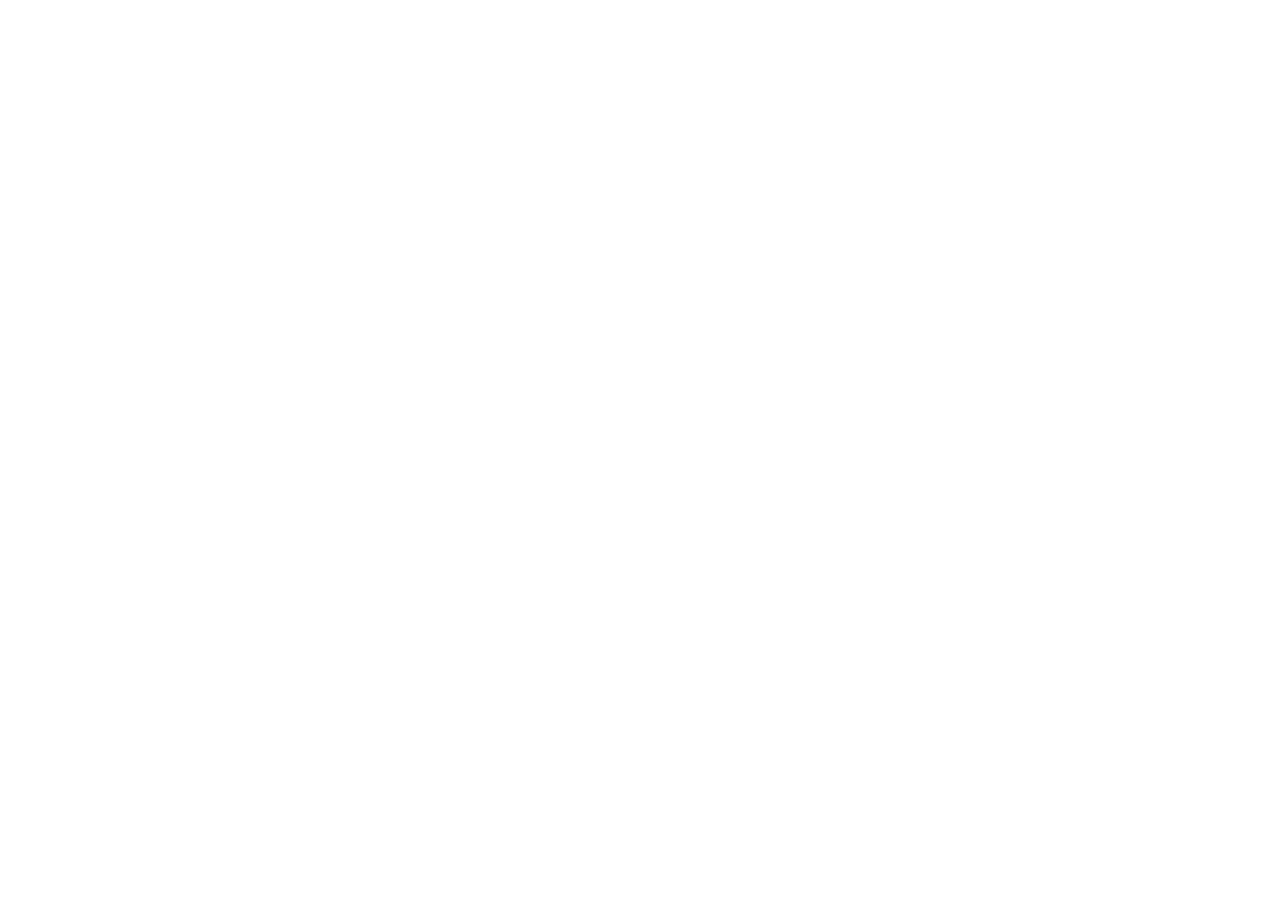
==== index.html @ 4a7beab4 "First commit" ====
<!DOCTYPE html>
<html lang="pt-br">

<head>
  <meta charset="UTF-8">
  <meta name="viewport" content="width=device-width, initial-scale=1.0">
  <link rel="stylesheet" href="./style.css">
  <title>First Project</title>
</head>

<body>
  <script src="./script.js"></script>
</body>

</html>
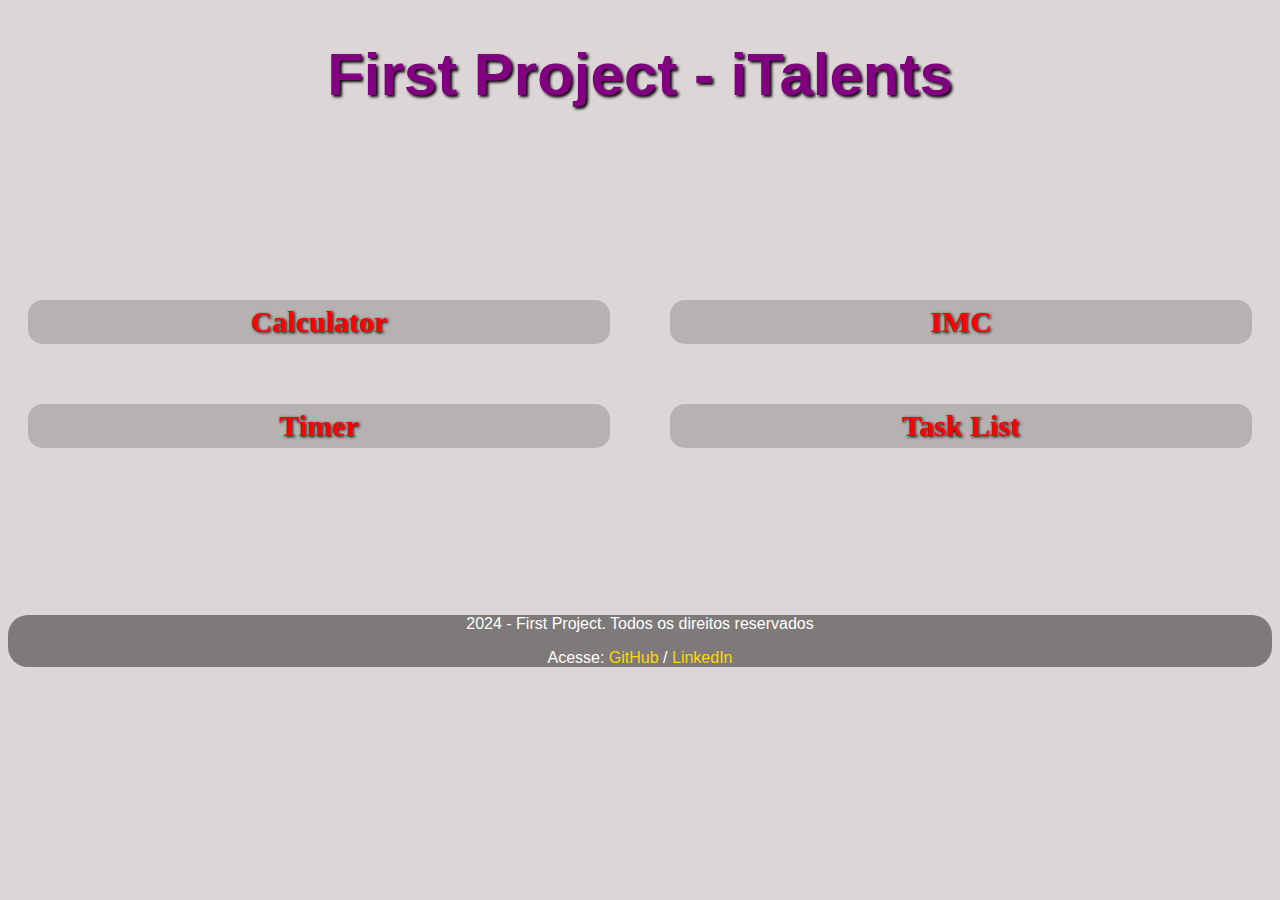
==== commit c9044afa: "Envio da funcao `IMC - indice de massa corporal`" ====
--- a/index.html
+++ b/index.html
@@ -9,7 +9,21 @@
 </head>
 
 <body>
+  <header>
+    <h1 class="tituloPrincipal">First Project - iTalents</h1>
+    <!-- <button><a href="./index.html">Back</a></button> -->
+  </header>
+  <div class="programas">
+    <h2 class="tituloProgram"><a href="./calculator/calcPage.html" class="linkProgram">Calculator</a></h2>
+    <h2 class="tituloProgram"><a href="./imc/imcPage.html" class="linkProgram">IMC</a></h2>
+    <h2 class="tituloProgram"><a href="./timer/timerPage.html" class="linkProgram">Timer</a></h2>
+    <h2 class="tituloProgram"><a href="./task list/taskPage.html" class="linkProgram">Task List</a></h2>
+  </div>
   <script src="./script.js"></script>
 </body>
+<footer>
+  <p>2024 - First Project. Todos os direitos reservados</p>
+  <p>Acesse: <a href="https://github.com/jvfreitasl" target="_blank" class="linkFooter">GitHub</a> / <a href="https://www.linkedin.com/in/jvfreitasl/" target="_blank" class="linkFooter">LinkedIn</a></p>
+</footer>
 
 </html>--- a/style.css
+++ b/style.css
@@ -0,0 +1,47 @@
+body {
+  background-color: rgb(220, 214, 214);
+  font-family: Arial;
+}
+
+.tituloPrincipal {
+  font-size: 60px;
+  color: purple;
+  text-shadow: 2px 2px 3px black;
+  text-align: center;
+}
+
+.programas {
+  font-family: Georgia;
+  display: grid;
+  grid-template-columns: 1fr 1fr;
+  text-align: center;
+  gap: 20px;
+  place-content: center;
+  height: 50vh;
+}
+
+.tituloProgram {
+  font-size: 30px;
+  background-color: rgba(129, 129, 127, 0.43);
+  border-radius: 15px;
+  margin: 20px;
+  padding: 5px;
+}
+
+.linkProgram {
+  text-decoration: none;
+  color: red;
+  text-shadow: 1px 1px 3px black;
+}
+
+footer {
+  color: white;
+  background-color: rgba(0, 0, 0, 0.427);
+  text-align: center;
+  border-radius: 20px;
+}
+
+.linkFooter {
+  color: gold;
+  text-decoration: none;
+}
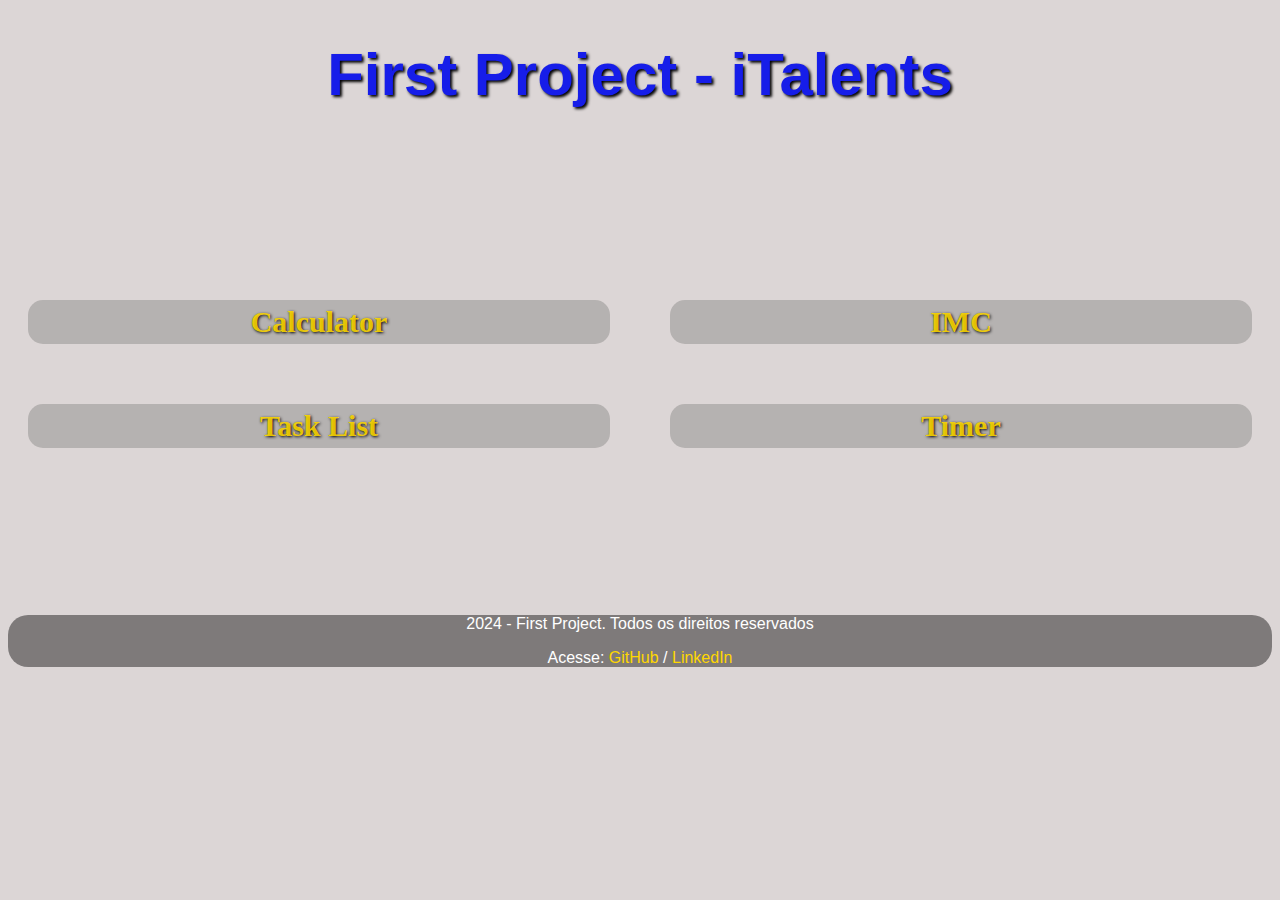
==== commit dfa3eff9: "Adicionando o program `Task List`" ====
--- a/index.html
+++ b/index.html
@@ -16,8 +16,8 @@
   <div class="programas">
     <h2 class="tituloProgram"><a href="./calculator/calcPage.html" class="linkProgram">Calculator</a></h2>
     <h2 class="tituloProgram"><a href="./imc/imcPage.html" class="linkProgram">IMC</a></h2>
+    <h2 class="tituloProgram"><a href="./task list/taskPage.html" class="linkProgram">Task List</a></h2>
     <h2 class="tituloProgram"><a href="./timer/timerPage.html" class="linkProgram">Timer</a></h2>
-    <h2 class="tituloProgram"><a href="./task list/taskPage.html" class="linkProgram">Task List</a></h2>
   </div>
   <script src="./script.js"></script>
 </body>
--- a/style.css
+++ b/style.css
@@ -5,7 +5,7 @@
 
 .tituloPrincipal {
   font-size: 60px;
-  color: purple;
+  color: rgb(22, 29, 233);
   text-shadow: 2px 2px 3px black;
   text-align: center;
 }
@@ -30,7 +30,7 @@
 
 .linkProgram {
   text-decoration: none;
-  color: red;
+  color: rgba(255, 217, 0, 0.899);
   text-shadow: 1px 1px 3px black;
 }
 
